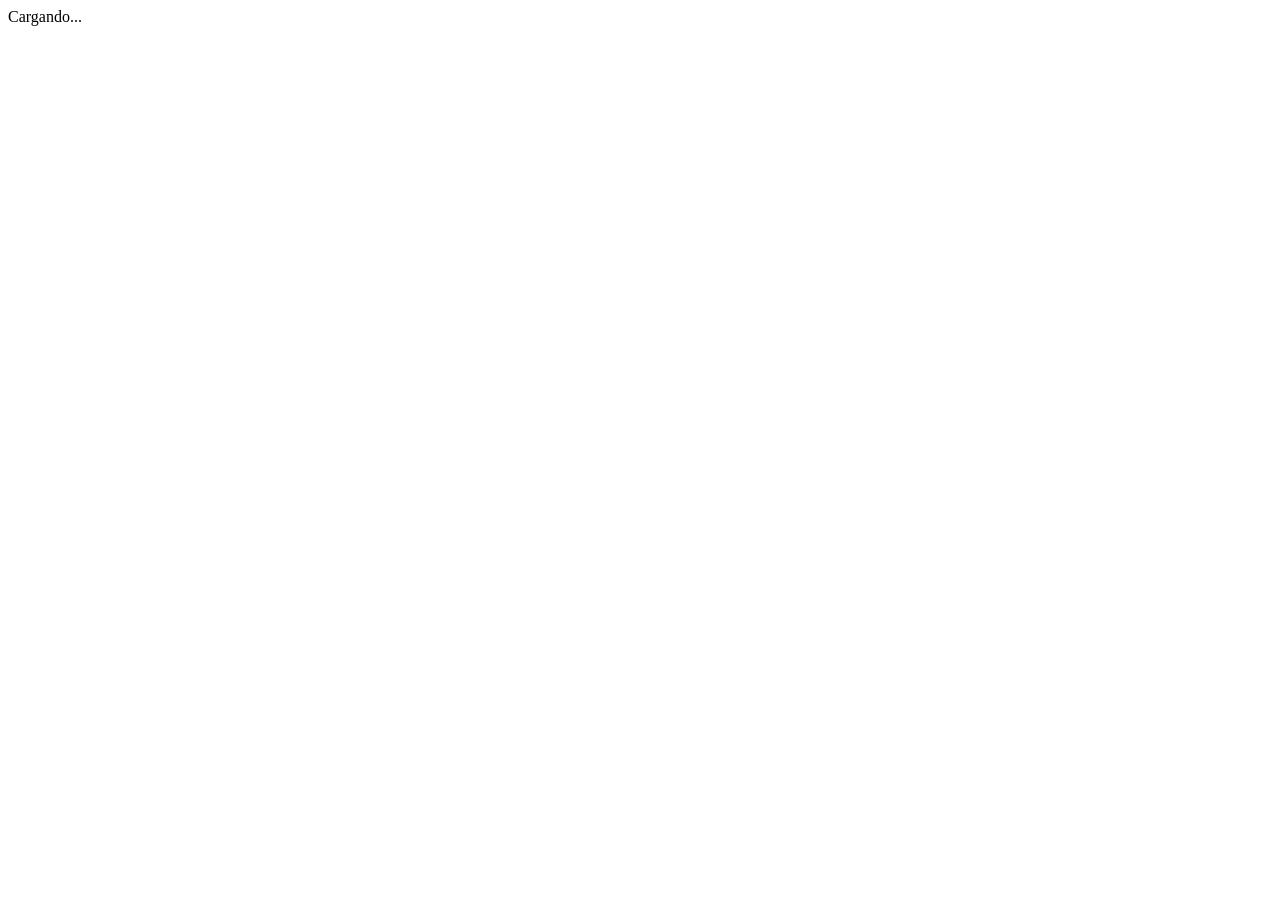
==== index.html @ 0ca6326a "Add files via upload" ====
<!DOCTYPE HTML>
    <html>
      <head>
        <base href="/">
        <title>Angular 2 - Hola mundo!</title>
        <meta charset="UTF-8">
        <meta name="viewport" content="width=device-width, initial-scale=1">
 
        <script src="node_modules/core-js/client/shim.min.js"></script>
        <script src="node_modules/zone.js/dist/zone.js"></script>
        <script src="node_modules/reflect-metadata/Reflect.js"></script>
        <script src="node_modules/systemjs/dist/system.src.js"></script>
    
       <script src="systemjs.config.js"></script>
       <script>
         System.import('app').catch(function(err){ console.error(err); });
       </script>
       <link rel="stylesheet" type="text/css" href="assets/css/styles.css"/>
      </head>
      
      <body>
        <my-app>Cargando...</my-app>
      </body>
    </html>
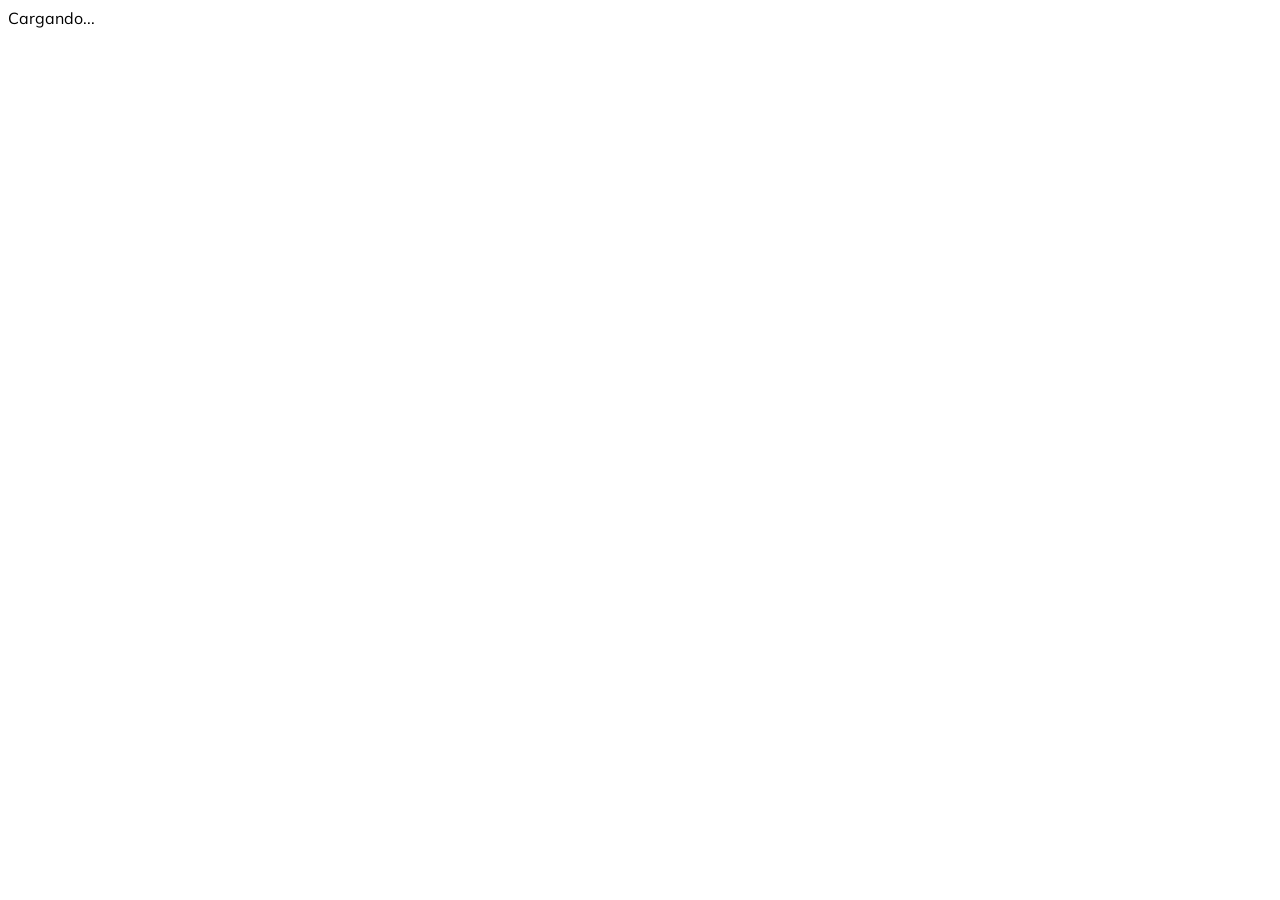
==== commit 0edeea45: "Add files via upload" ====
--- a/index.html
+++ b/index.html
@@ -15,7 +15,11 @@
        <script>
          System.import('app').catch(function(err){ console.error(err); });
        </script>
-       <link rel="stylesheet" type="text/css" href="assets/css/styles.css"/>
+
+       <link rel="stylesheet" type="text/css" href="assets/css/styles.css">
+     <!-- Compiled and minified CSS -->
+  <link rel="stylesheet" href="https://cdnjs.cloudflare.com/ajax/libs/materialize/0.97.8/css/materialize.min.css">
+   <link href="https://fonts.googleapis.com/icon?family=Material+Icons" rel="stylesheet">
       </head>
       
       <body>
--- a/assets/css/styles.css
+++ b/assets/css/styles.css
@@ -0,0 +1,15 @@
+@import url('https://fonts.googleapis.com/css?family=Muli:300');
+*{
+	font-family: 'Muli', sans-serif;
+}
+h2{
+	color:#ba68c8 ;
+}
+.hideData{
+	display:none;
+}
+.pelicula-title{
+	cursor:pointer;
+}
+.clicked{color:#e4ff00;font-size:22px;}
+.listaPelis{min-height:210px!important;color:#fff}
